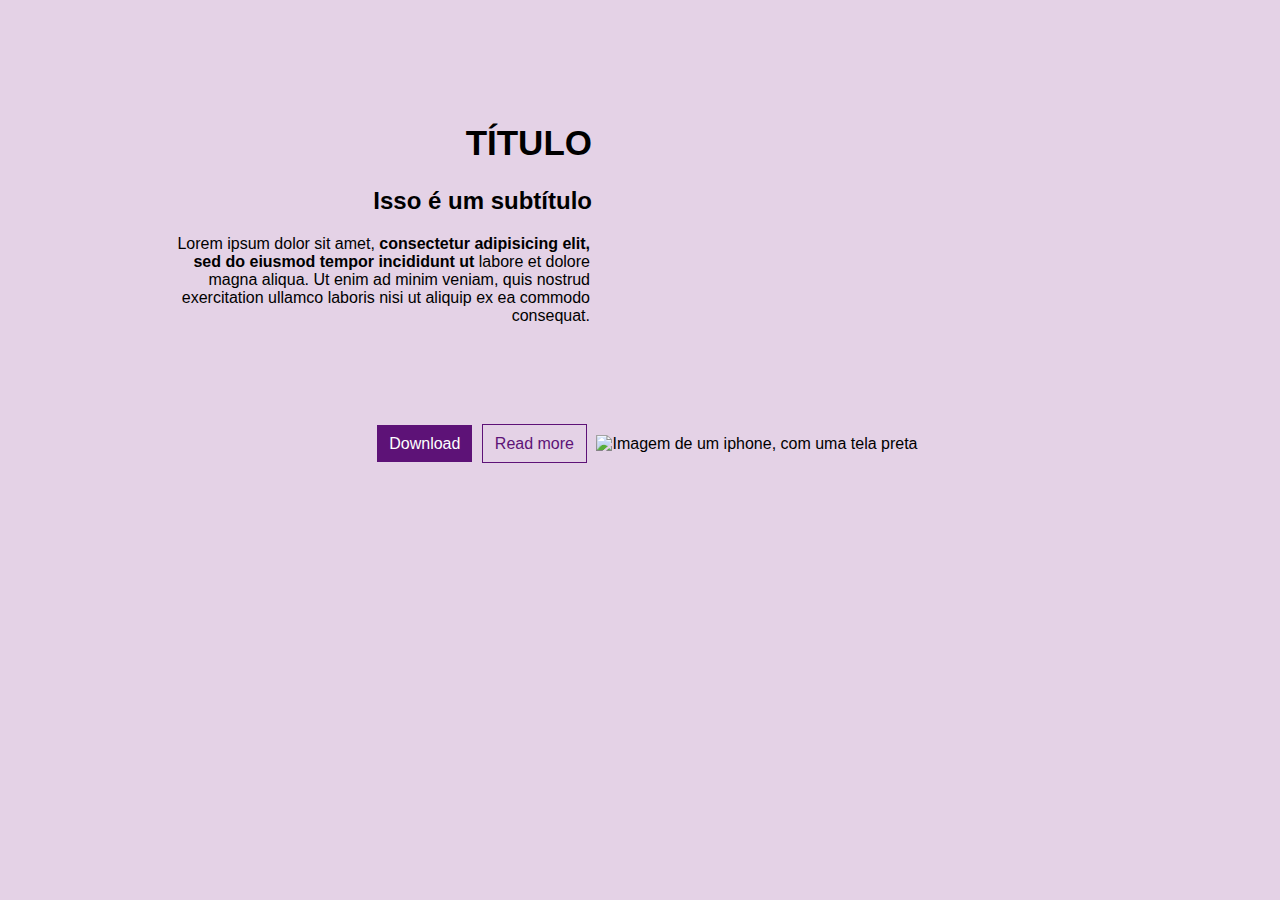
==== aula-1/exercicio-1/index.html @ e55e82ce "atualzacaoquarta" ====
<!-- 
    ANATOMIA DE DOCUMENTO HTML
    As tags presentes em uma estrutura HTML são sempre:
    <!doctype html>
    <html>
        <head></head>
        <body></body>
    </html>
 -->
<!DOCTYPE html>
<html>
<head>
    <!-- Tags meta: dão informações para o navegador, site de busca ou outro bot interessado. No caso do charset="utf-8", ele habillita a leitura de caracteres acentuados (por examplo á, à, ã, ç) -->
    <meta charset="UTF-8">
    <!-- Tag title: define o nome do seu documento, aquele que aparecerá na aba do navegador -->
    <meta name="viewport"
    content="width=device-width,
    initial-scale=l">
    <title>Exercício 1</title>

    <!--
        ANATOMIA DE TAGS HTML
        <nome-da-tag atributo="valor-do-atributo"> (tag de abertura)
            conteúdo
        </nome-da-tag> (tag de fechamento)
     -->

     <!-- Tag link: faz a conexão com o arquivo externo de CSS. Necessita dos atributos rel (relação do link com o documento HTML) e href (mostra o caminho do arquivo conectado) -->
    <link rel="stylesheet" href="css/style.css">
</head>

<body>
    <!-- Tag div: tag sem semântica, é usada para dividir seções em um documento -->
    <div class="section-sobre">
        <div class="sobre-conteudo">
            <!-- Tags h1 até h6: tags de título. Mostram a hierarquia da informação, sendo o h1 mais importante e o h6 o menos. Elas são negritadas por padrão -->
            <h1>Título</h1>
            <h2>Isso é um subtítulo</h2>
            <!-- 
                Tag p: define um parágrafo, ou texto. Elemento block.
                Tag strong: deixa seu conteúdo em negrito. Bom para a semântica.
             -->
            <p>Lorem ipsum dolor sit amet, <strong>consectetur adipisicing elit, sed do eiusmod tempor incididunt ut</strong> labore et dolore               magna aliqua. Ut enim ad minim veniam, quis nostrud exercitation ullamco laboris nisi ut aliquip ex ea commodo
                consequat.
            </p>
            <div class="sobre-conteudo__botoes">
                <!-- Tag a: âncora, tag de link. Necessita do atributo href, que define o link para onde o usuário vai se clicá-lo. Opcionalmente, pode-se inserir o atributo target="_blank" que define onde esse link vai ser aberto. Nesse caso, ele abre em uma nova aba -->
                <a href="#" class="btn btn_roxo">Download</a>
                <a href="#" class="btn btn_transp u-margin-small">Read more</a>
            </div>
        </div>
        <div class="sobre-imagem">
            <!-- Tag img: insere uma imagem. O caminho da imagem é inserido no atributo src (source) e o alt (alternative) é necessário para descrição de imagem. O texto do alt aparece quando há quebra de link da imagem ou é lido nos leitores de tela (acessibilidade para pessoas deficientes visuais) -->
            <img src="img/iphone.png" alt="Imagem de um iphone, com uma tela preta">
        </div>
    </div>
</body>
</html>
---- aula-1/exercicio-1/css/style.css ----
/* GERAL */
* {
    box-sizing: border-box; /* tamanho leva em consideração o padding */
}

body {
    background-color: #e4d2e6; /* determina a cor de fundo de um elemento */
    font-family: 'Lato', Arial, Helvetica, sans-serif; /* determina o tipo de fonte */
}

a {
    text-decoration: none; /* define algum tipo de decoração no texto. Valores: overline, line-through, underline, underline overline */
}

img {
    width: 85%; /* define o comprimento */
}

/* FONTS */
h1 {
    text-align: right; /* define o alinhamento do texto */
    font-size: 35px; /* define o tamanho da fonte. Unidades possíveis são px, em, rem, entre outros */
    text-transform: uppercase; /*define alguma mudança na própria fonte. Valores possíveis: lowercase, uppercase, capitalize */
}

h2 {
    text-align: right;
}

p {
    width: 430px;
    margin-bottom: 110px;
    text-align: right;  
}

/* UTILITIES */
.u-margin-small {
    margin: 5px;
}

.sobre-conteudo {
    width: 45%;
    display: inline-block;
}

.sobre-imagem {
    width: 45%;
    display: inline-block;
}

.section-sobre {
   max-width:960px;
   margin: 0 auto; /* macete para deixar elementos block centralizados */
   margin-top: 100px;
}

.sobre-conteudo__botoes {
    text-align: right; /* esse tipo de alinhamento para botões não funciona se for colocado diretamente no elemento <a>. Deve-se colocar essa propriedade no elemento mãe */
}

.btn {
    padding: 10px 12px;
    font-size: 16px;
}

.btn_roxo {
    background-color: #5d1277;
    color: white; /* define a cor do conteúdo do elemento */
}

.btn_transp {
    color: #5d1277;
    border: 1px solid #5d1277; /* cria uma borda no elemento. Ordem de valores: grossura-da-borda tipo-da-borda cor-da-borda. */
}

/* Media queries */
@media screen and (max-width: 800px) {
    .sobre-conteudo, .sobre-imagem {
        width: 100%;
    }

    h1, h2, p {
        text-align: center;
    }

    p {
        max-width: 430px;
        margin: 0 auto 110px auto;
    }

    .sobre-conteudo__botoes {
        text-align: center;
    }

    img {
        width: 100%;
        margin-top: 40px;
    }
}
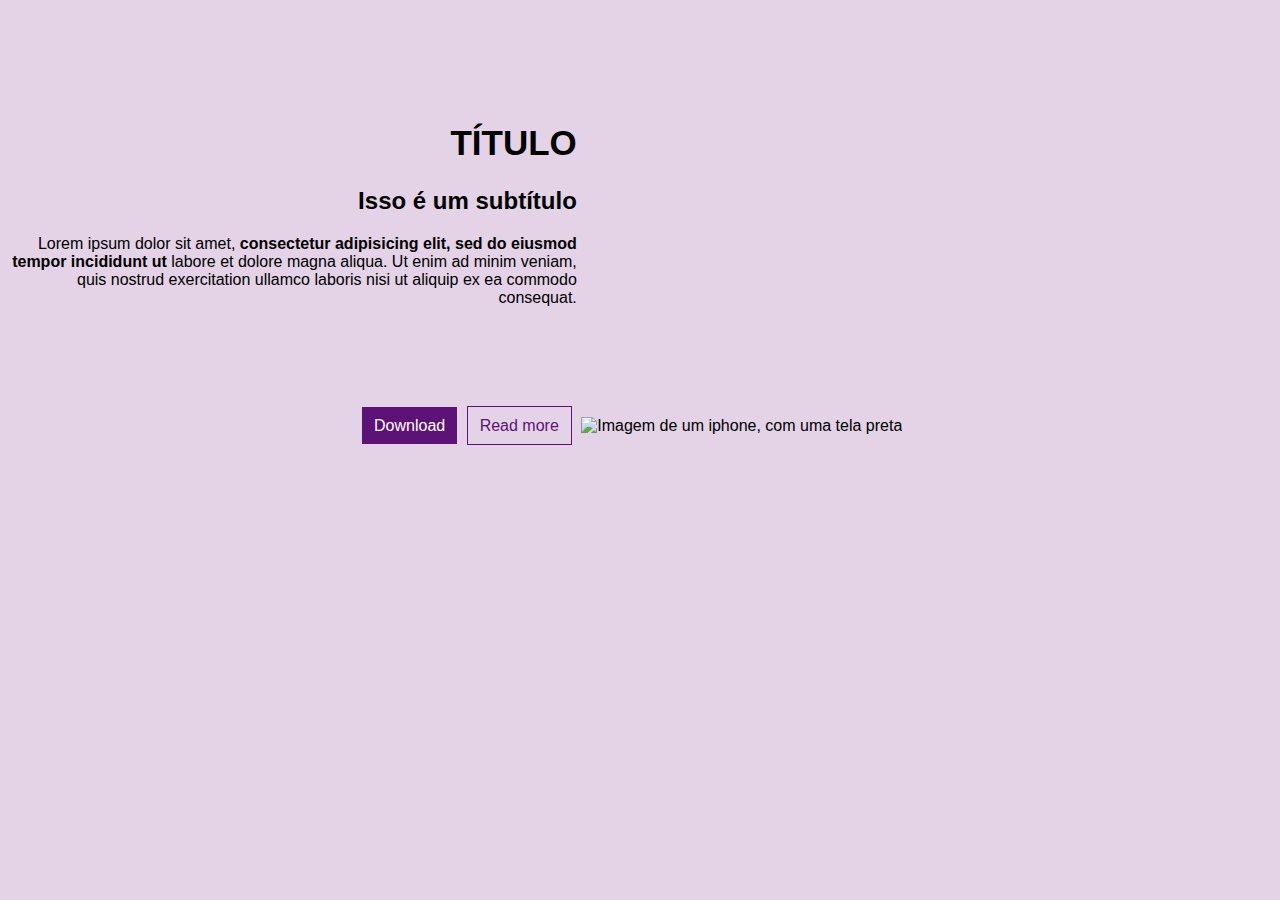
==== commit fd918412: "atualizacaoquarta" ====
--- a/aula-1/exercicio-1/index.html
+++ b/aula-1/exercicio-1/index.html
@@ -12,6 +12,7 @@
 <head>
     <!-- Tags meta: dão informações para o navegador, site de busca ou outro bot interessado. No caso do charset="utf-8", ele habillita a leitura de caracteres acentuados (por examplo á, à, ã, ç) -->
     <meta charset="UTF-8">
+    <meta name="viewport" content="width=device-width, initial-scale=1">
     <!-- Tag title: define o nome do seu documento, aquele que aparecerá na aba do navegador -->
     <meta name="viewport"
     content="width=device-width,
--- a/aula-1/exercicio-1/css/style.css
+++ b/aula-1/exercicio-1/css/style.css
@@ -28,7 +28,7 @@
 }
 
 p {
-    width: 430px;
+    width: 100%;
     margin-bottom: 110px;
     text-align: right;  
 }
@@ -49,7 +49,11 @@
 }
 
 .section-sobre {
+<<<<<<< HEAD
    max-width:960px;
+=======
+   max-width: 960px;
+>>>>>>> c031336e142a3bdb31239fc9866fdbb6386b4a41
    margin: 0 auto; /* macete para deixar elementos block centralizados */
    margin-top: 100px;
 }
@@ -96,4 +100,8 @@
         width: 100%;
         margin-top: 40px;
     }
-}+<<<<<<< HEAD
+}
+=======
+}
+>>>>>>> c031336e142a3bdb31239fc9866fdbb6386b4a41
